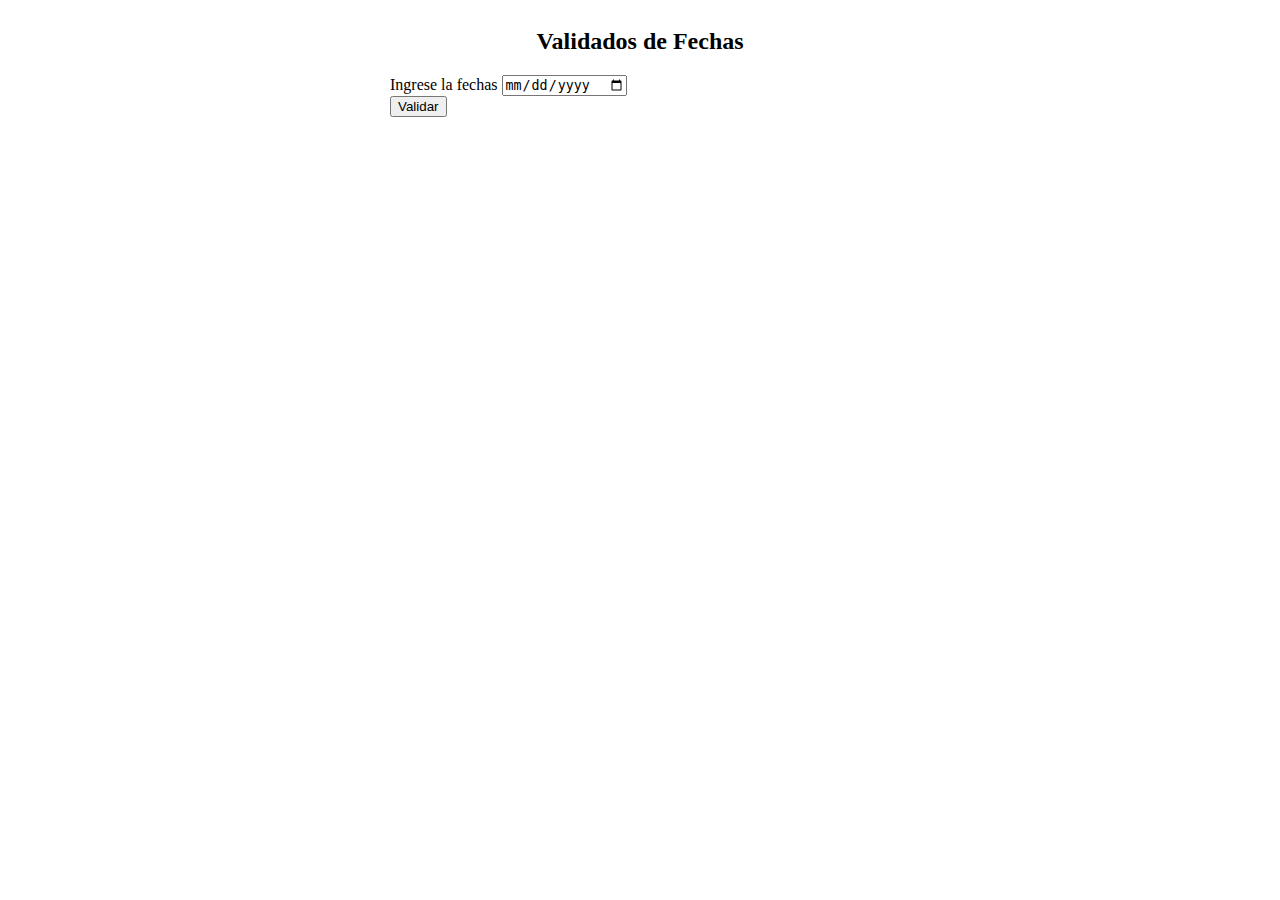
==== index.html @ 2ff718f4 "Primera publicación" ====
<!DOCTYPE html>
<html lang="es">
<head>
    <meta charset="UTF-8">
    <meta name="viewport" content="width=device-width, initial-scale=1.0">
    <title>Solución al ejercicio 10 con un formulario</title>
    <link rel="stylesheet" href="hoja.css">
</head>
<body>
    <div class="contiene">
        <div class="vaForm">
            <h2>Validados de Fechas</h2>
            <form name="fechas" onsubmit="event.preventDefault(),valido(this.vaFecha.value)">
                <label for="">Ingrese la fechas</label>
                <input type="date" name="vaFecha" id="vaFecha">
                <br>
                <input type="submit" value="Validar">
            </form>
        </div>
        <br>
    </div>
    <div class="contiene">
        <div class="vaForm">
            <p id="salida"></p>
        </div> 
    </div>
    <script src="acciones.js"></script>
</body>
</html>
---- hoja.css ----
.contiene {
    display: flex;
}

.vaForm {
    position: relative;
    margin: 0 auto;
    width: 500px;
    text-align: center;
}

 form {
    text-align: left;
    width: 400px;
 }
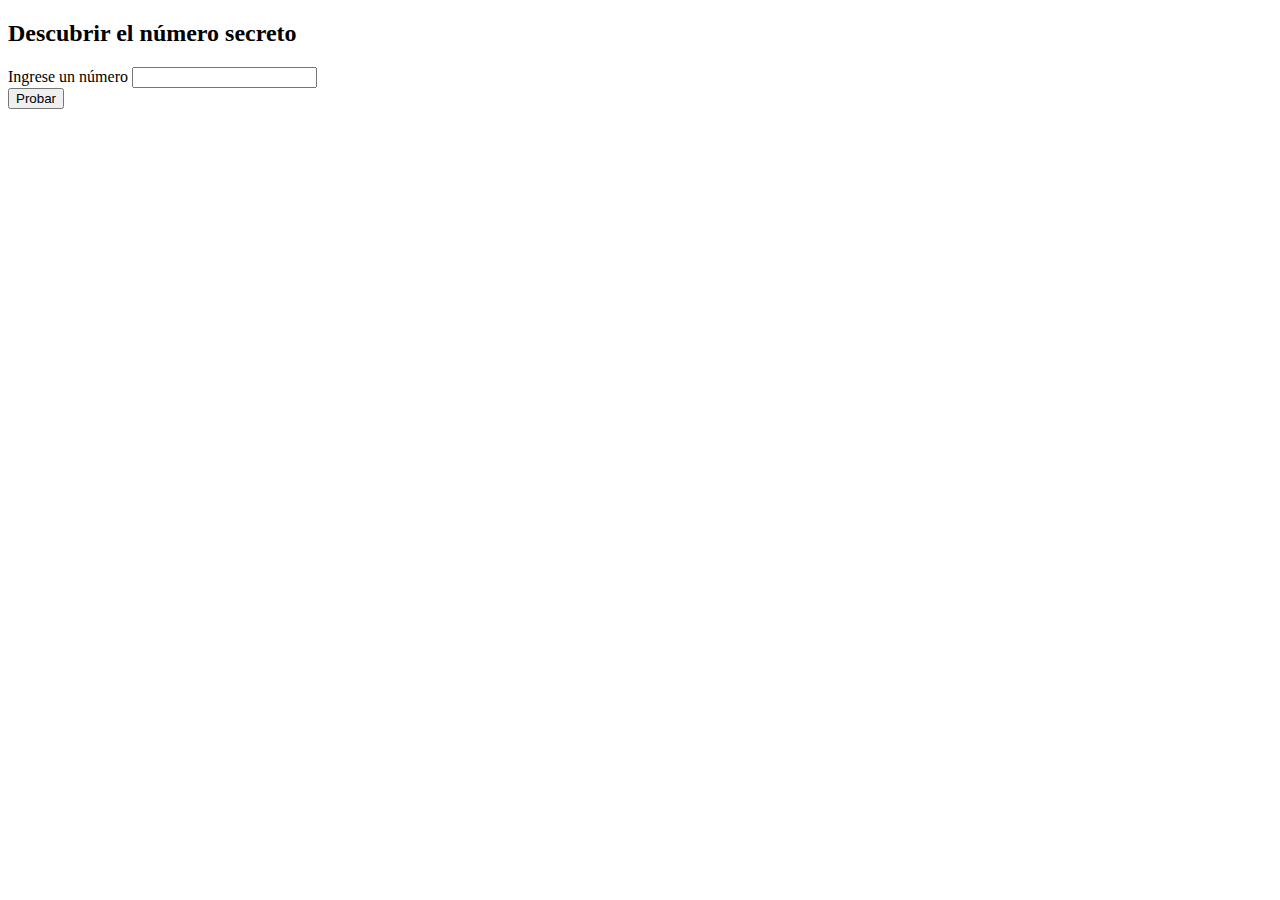
==== commit df225acd: "Update index.html" ====
--- a/index.html
+++ b/index.html
@@ -3,27 +3,22 @@
 <head>
     <meta charset="UTF-8">
     <meta name="viewport" content="width=device-width, initial-scale=1.0">
-    <title>Solución al ejercicio 10 con un formulario</title>
-    <link rel="stylesheet" href="hoja.css">
+    <title>Ejercicio 5 de el TP con solución con funciones</title>
+    <link rel="stylesheet" href="hojaCSS.css">
 </head>
 <body>
-    <div class="contiene">
-        <div class="vaForm">
-            <h2>Validados de Fechas</h2>
-            <form name="fechas" onsubmit="event.preventDefault(),valido(this.vaFecha.value)">
-                <label for="">Ingrese la fechas</label>
-                <input type="date" name="vaFecha" id="vaFecha">
+    <div class="contenedor">
+        <div class="contenido">
+            <h2>Descubrir el número secreto</h2>
+            <form action="" name="descubrir" onsubmit="event.preventDefault(),evaluar(this.elNum.value)">
+                <label for="">Ingrese un número</label>
+                <input type="number" name="elNum">
                 <br>
-                <input type="submit" value="Validar">
+                <input type="submit" value="Probar">
             </form>
+            <p id="salida"></p>
         </div>
-        <br>
+        <script src="programa.js"></script>
     </div>
-    <div class="contiene">
-        <div class="vaForm">
-            <p id="salida"></p>
-        </div> 
-    </div>
-    <script src="acciones.js"></script>
 </body>
-</html>+</html>
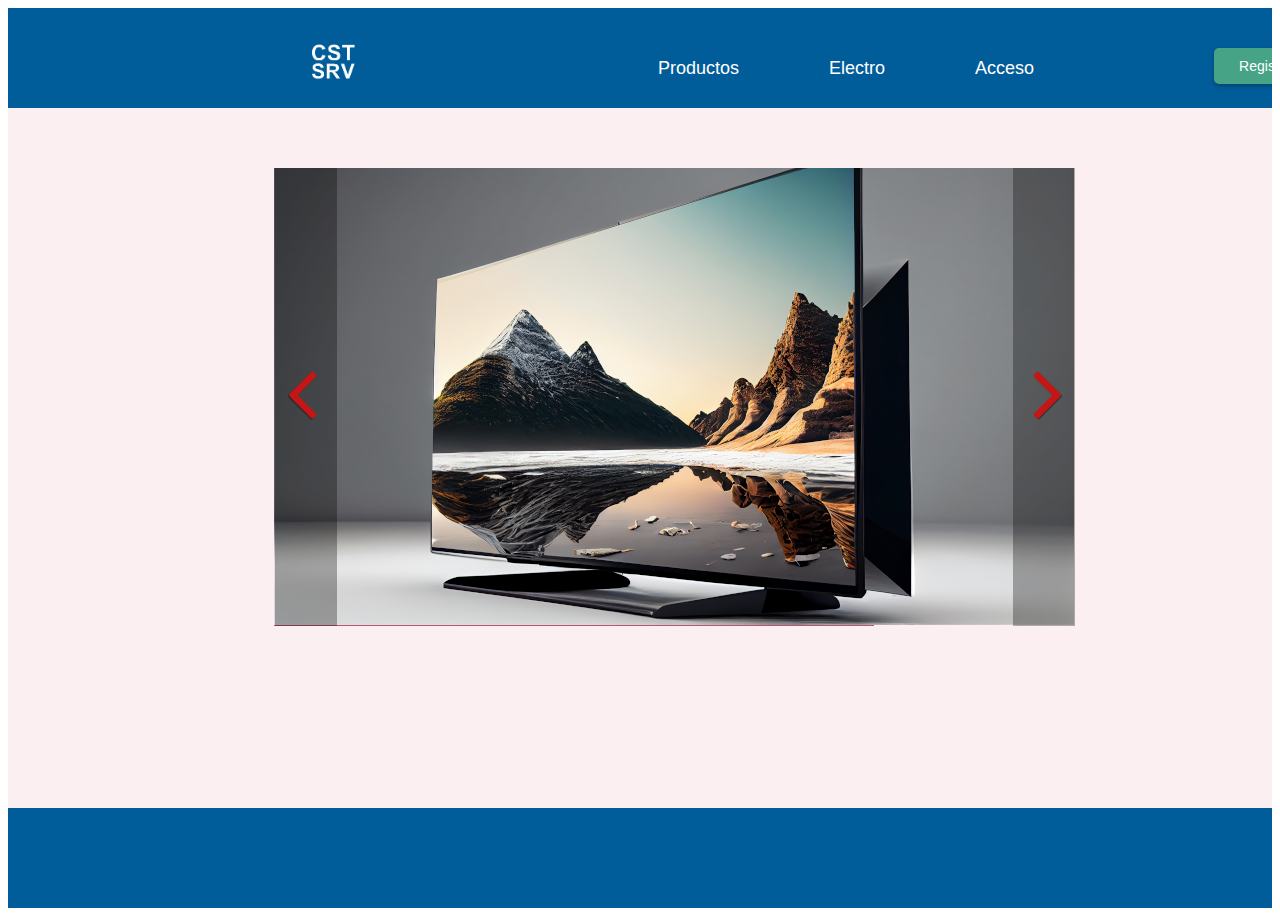
==== commit ad4dab11: "Sitio Integrador" ====
--- a/index.html
+++ b/index.html
@@ -1,24 +1,60 @@
 <!DOCTYPE html>
 <html lang="es">
+
 <head>
     <meta charset="UTF-8">
     <meta name="viewport" content="width=device-width, initial-scale=1.0">
-    <title>Ejercicio 5 de el TP con solución con funciones</title>
-    <link rel="stylesheet" href="hojaCSS.css">
+    <title>Portal de su Empresa</title>
+    <link rel="stylesheet" href="estilos/styleh.css">
 </head>
-<body>
+
+<body onload="cargarFunciones()">
     <div class="contenedor">
-        <div class="contenido">
-            <h2>Descubrir el número secreto</h2>
-            <form action="" name="descubrir" onsubmit="event.preventDefault(),evaluar(this.elNum.value)">
-                <label for="">Ingrese un número</label>
-                <input type="number" name="elNum">
-                <br>
-                <input type="submit" value="Probar">
-            </form>
-            <p id="salida"></p>
+        <div class="armado">
+            <div class="menu">
+                <span class="logo"><img src="img/logo.png" alt="" class="logo"></span>
+                <span class="contieneLista">
+                    <ul>
+                        <li id="productos"></li>
+                        <li class="itemsMenu" id="eletro">Electro</li>
+                        <li class="itemsMenu" id="acceso">Acceso</li>
+                    </ul>
+                </span>
+                <span class="posBoton"><button class="boton" id="registro">Registro</button></span>
+            </div>
+            <div class="info">
+                <div class="paraCarru" id="paraCarru">
+                    <span class="navegacion"><button class="botNav" id="atras"><img src="img/feclaA.png" alt=""></button></span>
+                    <span class="carrusel" id="carrusel"><img src="img/tv01.png" alt=""></span>
+                    <span class="navegacion"><button class="botNavD" id="adelante"><img src="img/feclaR.png" alt=""></button></span>
+                </div>
+            </div>
+            <div class="pie"></div>
+            <!--Acá empieza el armado de la ventana modal-->
+            <div class="mostrar-modal" id="mostrar-modal">
+                <div class="modal" id="modal">
+                    <h1>Formulario de Registro</h1>
+                    <form action="" name="registro">
+                        <label for="">Nombre</label>
+                        <input type="text" name="nombre"><br>
+                        <label for="">Apellido</label>
+                        <input type="text" name="apellido"><br>
+                        <label for="">Correo</label>
+                        <input type="text" name="correo"><br>
+                        <label for="">Contraseña</label>
+                        <input type="password" name="clave"><br>
+                        <br>
+                        <span class="ubicarSubmit"><button class="botonSubmit" id="vaRegistro">Registrar</button></span>
+                    </form>
+
+                    <span class="ubicoBoton"><button class="boton" id="cerrar">Cerrar</button></span>
+
+                </div>
+            </div>
         </div>
-        <script src="programa.js"></script>
+
     </div>
+    <script src="js/script.js" defer></script>
 </body>
-</html>
+
+</html>--- a/estilos/styleh.css
+++ b/estilos/styleh.css
@@ -0,0 +1,250 @@
+.contenedor {
+    display: flex;
+    min-height: 100vh;
+}
+
+.armado {
+    position: relative;
+    margin: 0 auto;
+    height: 100vh;
+    width: 100%;
+    overflow: hidden;
+}
+
+.menu {
+    position: absolute;
+    left: 0px;
+    top: 0px;
+    background-color: #005d9a;
+    height: 100px;
+    width: 100%;
+    overflow: hidden;
+}
+
+.info {
+    position: absolute;;
+    left: 0px;
+    top: 100px;
+    background-color: #fceff2;
+    height: 100%;
+    width: 100%;
+    display: flex;
+    /*align-items: center;*/
+    justify-content: center;
+    overflow-x: hidden;
+    overflow-y: auto;
+}
+
+.paraCarru{
+    height: 458px;
+    width: 800px;
+}
+
+.navegacion {
+    position: relative;
+    top: -142px;
+    left: 30px;
+    display: inline-block;
+    z-index: 3;
+    width: 60px;
+    height: 100%;
+}
+
+.botNav {
+    position: relative;
+    top: 0;
+    left: 5px;
+    height: 100%;
+    background-color: rgba(0, 0, 0, 0.3);
+    cursor: pointer;
+    border: 0;
+}
+
+.botNav:hover {
+    background-color: rgba(73, 73, 73, 0.3);
+}
+
+.botNavD {
+    position: relative;
+    left: 75px;
+    top: 0;
+    height: 100%;
+    background-color: rgba(0, 0, 0, 0.3);
+    cursor: pointer;
+    border: 0;
+}
+
+.botNavD:hover {
+    background-color: rgba(73, 73, 73, 0.3);
+}
+
+.carrusel {
+    position: relative;
+    top: 60px;
+    right: 30px;
+    display: inline-block;
+    z-index: 1;
+    height: 100%;
+    width: 600px;
+    background-color: #be546e;
+    text-align: center;
+}
+
+.claseIframe {
+    width: 100%;
+    height: 100%;
+    border: none;
+}
+
+.pie {
+    position: absolute;
+    left: 0px;
+    bottom: 0px;
+    background-color: #005d9a;
+    height: 100px;
+    width: 100%;
+    overflow: hidden;
+    z-index: 8;
+}
+
+.logo {
+    position: relative;
+    left: 150px;
+    top: 15px;
+    width: 50px;
+    height: 50px;
+}
+
+.contieneLista {
+    position: relative;
+    top: -20px;
+}
+
+.posBoton {
+ position: relative;
+ left: 700px;
+ top: -30px;   
+}
+
+a {
+    text-decoration: none;
+    outline: none;
+}
+
+a:link {
+    text-decoration: none;
+    outline: none;
+}
+
+ul{
+    list-style-type: none;
+    position: relative;
+    left: 600px;
+    top: 0px;
+}
+
+.itemsMenu{
+    font-family: Verdana, Geneva, Tahoma, sans-serif;
+    cursor: pointer;
+    font-size: 18px;
+    float: left;
+    color: #fff;
+    margin-right: 70px;
+    padding-left: 10px;
+    padding-right: 10px;
+    padding-bottom: 5px;
+}
+
+.itemsMenu:hover {
+
+    border-bottom: solid 2px;
+    border-color: #e9e5e6;
+}
+
+.mostrar-modal{
+    display: flex;
+    background-color: rgba(8, 8, 8, 0.5);
+    align-items: center;
+    justify-content: center;
+    position: fixed;
+    width: 100vw;
+    height: 100vh;
+    pointer-events: none;
+    top: 0;
+    left: 0;
+    opacity: 0;
+    font-family: "Poppins", sans-serif;
+    z-index: 10;
+}
+
+.modal {
+    background-color: rgba(52, 61, 83, 0.7);
+    width: 500px;
+    max-width: 100%;
+    padding: 15px 25px;
+    border-radius: 5px;
+    box-shadow: 0 2px 4px rgba(0, 0, 0, 0.2);
+    text-align: center;
+}
+
+.modal h1 {
+    margin: 0;
+    margin-bottom: 20px;
+    color: #fff;
+}
+
+.modal form {
+    width: 500px;
+    margin-bottom: 10px;
+}
+
+.modal label {
+    display: inline-block;
+    width: 110px;
+    text-align: left;
+    height: 27px;
+    margin-right: 30px;
+    font-size: 16px;
+    color: #fff;
+}
+
+.muestro {
+    pointer-events: auto;
+    opacity: 1;
+}
+
+.boton {
+    background-color: #47a386;
+    border: 0;
+    border-radius: 5px;
+    box-shadow: 0 2px 4px rgba(0, 0, 9, 0.3);
+    color: #fff;
+    font-size: 14px;
+    padding: 10px 25px;
+    cursor: pointer;
+}
+
+.ubicoBoton {
+    display: inline-block;
+    width: 500px;
+    text-align: right;
+    margin-top: 20px;
+}
+
+.ubicarSubmit {
+    display: inline-block;
+    width: 500px;
+    text-align: left;
+}
+
+.botonSubmit {
+    background-color: #005d9a;
+    border: 0;
+    border-radius: 5px;
+    box-shadow: 0 2px 4px rgba(0, 0, 0, 0.3);
+    color: #fff;
+    font-size: 14px;
+    padding: 5px 12px;
+    cursor: pointer;
+    margin-left: 90px;
+}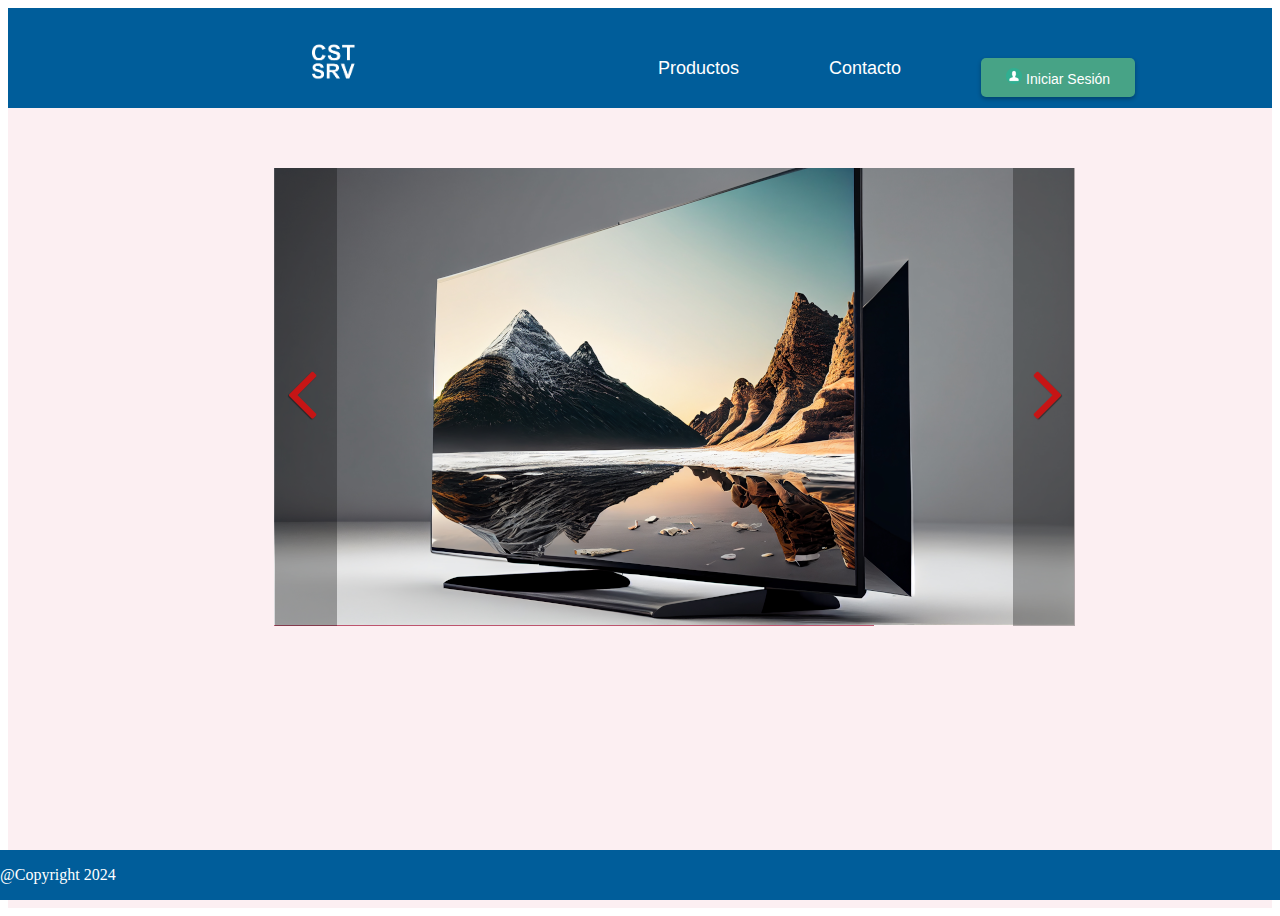
==== commit 8098bafc: "Ante últimas modificaciones" ====
--- a/index.html
+++ b/index.html
@@ -5,22 +5,24 @@
     <meta charset="UTF-8">
     <meta name="viewport" content="width=device-width, initial-scale=1.0">
     <title>Portal de su Empresa</title>
-    <link rel="stylesheet" href="estilos/styleh.css">
+    <link rel="stylesheet" href="estilos/style.css">
 </head>
 
 <body onload="cargarFunciones()">
     <div class="contenedor">
         <div class="armado">
             <div class="menu">
-                <span class="logo"><img src="img/logo.png" alt="" class="logo"></span>
+                <span class="logo"><a href="index.html"><img src="img/logo.png" alt="" class="logo" ></a></span>
                 <span class="contieneLista">
                     <ul>
                         <li id="productos"></li>
-                        <li class="itemsMenu" id="eletro">Electro</li>
-                        <li class="itemsMenu" id="acceso">Acceso</li>
+                        <li id="contacto"></li>
                     </ul>
                 </span>
-                <span class="posBoton"><button class="boton" id="registro">Registro</button></span>
+                <span class="posBoton"><button class="boton" id="ingreso"><img src="img/user.png" alt="" id="userImg">Iniciar Sesión</button></span>
+                <span class="usuario" id="laSesion"></span>
+                <span class="usuario" id="datosUser"></span>
+                <span id="btnSalir"></span>
             </div>
             <div class="info">
                 <div class="paraCarru" id="paraCarru">
@@ -29,32 +31,73 @@
                     <span class="navegacion"><button class="botNavD" id="adelante"><img src="img/feclaR.png" alt=""></button></span>
                 </div>
             </div>
-            <div class="pie"></div>
-            <!--Acá empieza el armado de la ventana modal-->
-            <div class="mostrar-modal" id="mostrar-modal">
-                <div class="modal" id="modal">
-                    <h1>Formulario de Registro</h1>
-                    <form action="" name="registro">
-                        <label for="">Nombre</label>
-                        <input type="text" name="nombre"><br>
-                        <label for="">Apellido</label>
-                        <input type="text" name="apellido"><br>
-                        <label for="">Correo</label>
-                        <input type="text" name="correo"><br>
-                        <label for="">Contraseña</label>
-                        <input type="password" name="clave"><br>
-                        <br>
-                        <span class="ubicarSubmit"><button class="botonSubmit" id="vaRegistro">Registrar</button></span>
-                    </form>
+            
+        </div>
+       </div>
+       <div class="mostrar-modal" id="mostrar-modal">
+        <div class="modal" id="modal">
+            <h1>Iniciar Sesión</h1>
+            <form action="" name="ingreso">
+                <label for="">Usuario</label>
+                <input type="text" name="usuario"><br>
+                <span class="lbl"></span>
+                <label for="">Contraseña</label>
+                <input type="password" name="clave"><br>
+                <span class="lbl"></span>
+                <span class="ubicarSubmit"><button type="button" class="botonSubmit" id="vaRegistro">¿No tienes cuenta? Registrate</button></span>
+                <span class="ubicarSubmit"><button class="botonSubmit" id="olvidoPass">¿Olvido su contraseña?</button></span>
+                <span class="ubicoBoton"><button type="submit" class="boton" name="iSesion" id="iSesion">Ingresar</button></span>
+                <span class="ubicoBoton"><button class="boton" id="cerrar">Cerrar</button></span>
+            </form> 
+             </div>
+       </div>
+       
+            <!-- Acá empieza el armado de la ventana modal -->
+            
+      <div class="mostrarRegistro" id="mostrarRegistro">
+        <div class="modalRegistro" id="modalRegistro">
+            <form action="" name="registro">
+                <h1>Registro</h1>
+                <label for="nombre">Nombre</label>
+                <input type="text" name="nombre" id="nombre"><br>
+                <span class="lbl"></span>
+                <label for="apellido">Apellido</label>
+                <input type="text" name="apellido" id="apellido"><br>
+                <span class="lbl"></span>
+                <label for="mail">Correo</label>
+                <input type="text" name="mail" id="mail"><br>
+                <span class="lbl"></span>
+                <label for="dni">DNI</label>
+                <input type="number" name="dni" id="dni"><br>
+                <span class="lbl"></span>
+                <label for="direccion">Dirección</label>
+                <input type="text" name="direccion" id="direccion"><br>
+                <span class="lbl"></span>
+                <label for="telefono">Teléfono</label>
+                <input type="number" name="telefono" id="telefono"><br>
+                <span class="lbl"></span>
+                <label for="usuario">Usuario</label>
+                <input type="text" name="usuario" id="usuario"><br>
+                <span class="lbl"></span>
+                <label for="clave">Contraseña</label>
+                <input type="password" name="clave" id="clave"><br>
+                <span class="lbl"></span>
+             <div class="alinearBotones"><span class="ubicoBoton2"><button class="botonSubmit" id="registro">Registrarme</button></span>
+            </form>
+           
+            <span class="ubicoBoton2"><button class="boton" id="cerrar2">Cerrar</button></span>
+        </div>
+        </div>
+       </div>
+       
+    </div>
+    <script src="js/script.js"></script>
+    
+</body>
+<footer>
+    <div class="pie">
+        <p>@Copyright 2024</p>
+    </div>
+</footer>
+</html>
 
-                    <span class="ubicoBoton"><button class="boton" id="cerrar">Cerrar</button></span>
-
-                </div>
-            </div>
-        </div>
-
-    </div>
-    <script src="js/script.js" defer></script>
-</body>
-
-</html>--- a/estilos/style.css
+++ b/estilos/style.css
@@ -0,0 +1,386 @@
+.contenedor {
+    display: flex;
+    min-height: 100vh;
+}
+
+.armado {
+    position: relative;
+    margin: 0 auto;
+    height: 100vh;
+    width: 100%;
+    overflow: hidden;
+}
+
+.menu {
+    position: absolute;
+    left: 0px;
+    top: 0px;
+    background-color: #005d9a;
+    height: 100px;
+    width: 100%;
+    overflow: hidden;
+}
+
+.info {
+    position: absolute;;
+    left: 0px;
+    top: 100px;
+    background-color: #fceff2;
+    height: 100%;
+    width: 100%;
+    display: flex;
+    /*align-items: center;*/
+    justify-content: center;
+    overflow: hidden;
+}
+/*Elimino el diseño por defecto de los a*/
+a {
+    text-decoration: none;
+    outline: none;
+}
+
+a:link {
+    text-decoration: none;
+    outline: none;
+}
+
+
+.paraCarru{
+    height: 458px;
+    width: 800px;
+}
+
+
+.claseIframe {
+    width: 100%;
+    height: 100vh;
+    color: black;
+    border: none;
+    overflow: hidden;
+    z-index: 1;
+}
+
+.navegacion {
+    position: relative;
+    top: -142px;
+    left: 30px;
+    display: inline-block;
+    z-index: 3;
+    width: 60px;
+    height: 100%;
+}
+
+.botNav {
+    position: relative;
+    top: 0;
+    left: 5px;
+    height: 100%;
+    background-color: rgba(0, 0, 0, 0.3);
+    cursor: pointer;
+    border: 0;
+}
+
+.botNav:hover {
+    background-color: rgba(73, 73, 73, 0.3);
+}
+
+.botNavD {
+    position: relative;
+    left: 75px;
+    top: 0;
+    height: 100%;
+    background-color: rgba(0, 0, 0, 0.3);
+    cursor: pointer;
+    border: 0;
+}
+
+.botNavD:hover {
+    background-color: rgba(73, 73, 73, 0.3);
+}
+
+.carrusel {
+    position: relative;
+    top: 60px;
+    right: 30px;
+    display: inline-block;
+    z-index: 1;
+    height: 100%;
+    width: 600px;
+    background-color: #be546e;
+    text-align: center;
+}
+
+.pie {
+    position: absolute;
+    left: 0px;
+    bottom: 0px;
+    background-color: #005d9a;
+    height: 50px;
+    width: 100%;
+    overflow: hidden;
+    z-index: 8;
+}
+
+.pie p{
+    color: white;
+}
+
+.logo {
+    position: relative;
+    left: 150px;
+    top: 15px;
+    width: 50px;
+    height: 50px;
+}
+
+.contieneLista {
+    position: relative;
+    top: -20px;
+}
+
+.posBoton {
+ position: relative;
+ left: 600px;
+ top: -20px;
+ opacity: 1;
+}
+
+.posBotonOcultar {
+    opacity: 0;
+    pointer-events: none;
+}
+
+ul{
+    list-style-type: none;
+    position: relative;
+    left: 600px;
+    top: 0px;
+}
+
+.itemsMenu{
+    font-family: Verdana, Geneva, Tahoma, sans-serif;
+    cursor: pointer;
+    font-size: 18px;
+    float: left;
+    color: #fff;
+    margin-right: 70px;
+    padding-left: 10px;
+    padding-right: 10px;
+    padding-bottom: 5px;
+}
+
+.itemsMenu:hover {
+
+    border-bottom: solid 2px;
+    border-color: #e9e5e6;
+}
+
+
+/* Sección para el manejo de los dotos de usuario si hay sesión iniciada*/
+.usuario {
+    position: relative;
+    top: -30px;
+    left: 700px;
+}
+.cargoBienvenida {
+    font-family: Verdana, Geneva, Tahoma, sans-serif;
+    color: #fff;
+    position: relative;
+    top: -40px;
+    left: 50px;
+}
+
+.cargoUsuario {
+    font-family: Verdana, Geneva, Tahoma, sans-serif;
+    color: #fff;
+    position: relative;
+    top: -15px;
+    left: -45px;
+}
+
+.btnSalir{
+    position: relative;
+    top: -20px;
+    left: 620px;
+    background-color: #47a386;
+    border: 0;
+    border-radius: 5px;
+    box-shadow: 0 2px 4px rgba(0, 0, 9, 0.3);
+    color: #fff;
+    font-size: 10px;
+    padding: 4px 8px;
+    cursor: pointer;
+}
+
+
+#userImg{
+position: inherit;
+width: 16px;
+height: 16px;
+margin-right: 4px;
+}
+
+.mostrar-modal{
+    display: flex;
+    background-color: rgba(8, 8, 8, 0.5);
+    align-items: center;
+    justify-content: center;
+    position: fixed;
+    width: 100vw;
+    height: 100vh;
+    pointer-events: none;
+    top: 0;
+    left: 0;
+    opacity: 0;
+    font-family: "Poppins", sans-serif;
+    z-index: 10;
+}
+
+.modal {
+    background-color: rgba(52, 61, 83, 0.7);
+    width: 500px;
+    max-width: 100%;
+    padding: 15px 25px;
+    border-radius: 5px;
+    box-shadow: 0 2px 4px rgba(0, 0, 0, 0.2);
+    text-align: center;
+}
+
+.modal h1 {
+    margin: 0;
+    margin-bottom: 20px;
+    color: #fff;
+}
+
+.modal form {
+    width: 500px;
+    margin-bottom: 10px;
+}
+
+.modal label {
+    display: inline-block;
+    width: 110px;
+    text-align: left;
+    height: 27px;
+    margin-right: 30px;
+    font-size: 16px;
+    color: #fff;
+    margin-bottom: 10px;
+}
+
+.muestro {
+    pointer-events: auto;
+    opacity: 1;
+}
+
+.boton {
+    background-color: #47a386;
+    border: 0;
+    border-radius: 5px;
+    box-shadow: 0 2px 4px rgba(0, 0, 9, 0.3);
+    color: #fff;
+    font-size: 14px;
+    padding: 10px 25px;
+    cursor: pointer;
+}
+
+.ubicoBoton {
+    display: inline-block;
+    width: 500px;
+    text-align: right;
+    margin-top: 20px;
+}
+
+.ubicarSubmit {
+    display: inline-block;
+    width: 500px;
+    text-align: left;
+    margin-bottom: 5px;
+}
+
+.botonSubmit {
+    background-color: #005d9a;
+    border: 0;
+    border-radius: 5px;
+    box-shadow: 0 2px 4px rgba(0, 0, 0, 0.3);
+    color: #fff;
+    font-size: 14px;
+    padding: 5px 12px;
+    cursor: pointer;
+    margin-left: 90px;
+}
+
+.mostrarRegistro{
+    display: none;
+    background-color: rgba(8, 8, 8, 0.5);
+    align-items: center;
+    justify-content: center;
+    position: fixed;
+    width: 100vw;
+    height: 100vh;
+    pointer-events: none;
+    top: 0;
+    left: 0;
+    opacity: 0;
+    font-family: "Poppins", sans-serif;
+}
+
+.modalRegistro {
+    background-color: rgba(52, 61, 83, 0.7);
+    width: 500px;
+    max-width: 100%;
+    padding: 15px 25px;
+    border-radius: 5px;
+    box-shadow: 0 2px 4px rgba(0, 0, 0, 0.2);
+    text-align: center;
+    z-index: 10;
+}
+
+.muestro2 {
+    display: flex;
+    background-color: rgba(0, 0, 0, 0.3);
+    align-items: center;
+    justify-content: center;
+    position: fixed;
+    width: 100vw;
+    height: 100vh;
+    pointer-events: none;
+    top: 0;
+    left: 0;
+    opacity: 0;
+    font-family: "Poppins", sans-serif;
+    pointer-events: auto;
+    opacity: 1;
+    z-index: 10;
+}
+
+
+.modalRegistro form {
+    width: 500px;
+    margin-bottom: 10px;
+}
+
+.modalRegistro label {
+    display: inline-block;
+    width: 110px;
+    text-align: left;
+    height: 27px;
+    margin-right: 30px;
+    font-size: 16px;
+    color: white;
+}
+
+.modalRegistro h1{
+    color: white;
+}
+
+.alinearBotones {
+    position: flex;
+    width: 500px;
+    text-align: right;
+    margin-bottom: 10px;
+}
+
+.mensajError{
+    font-size: 12px;
+}
